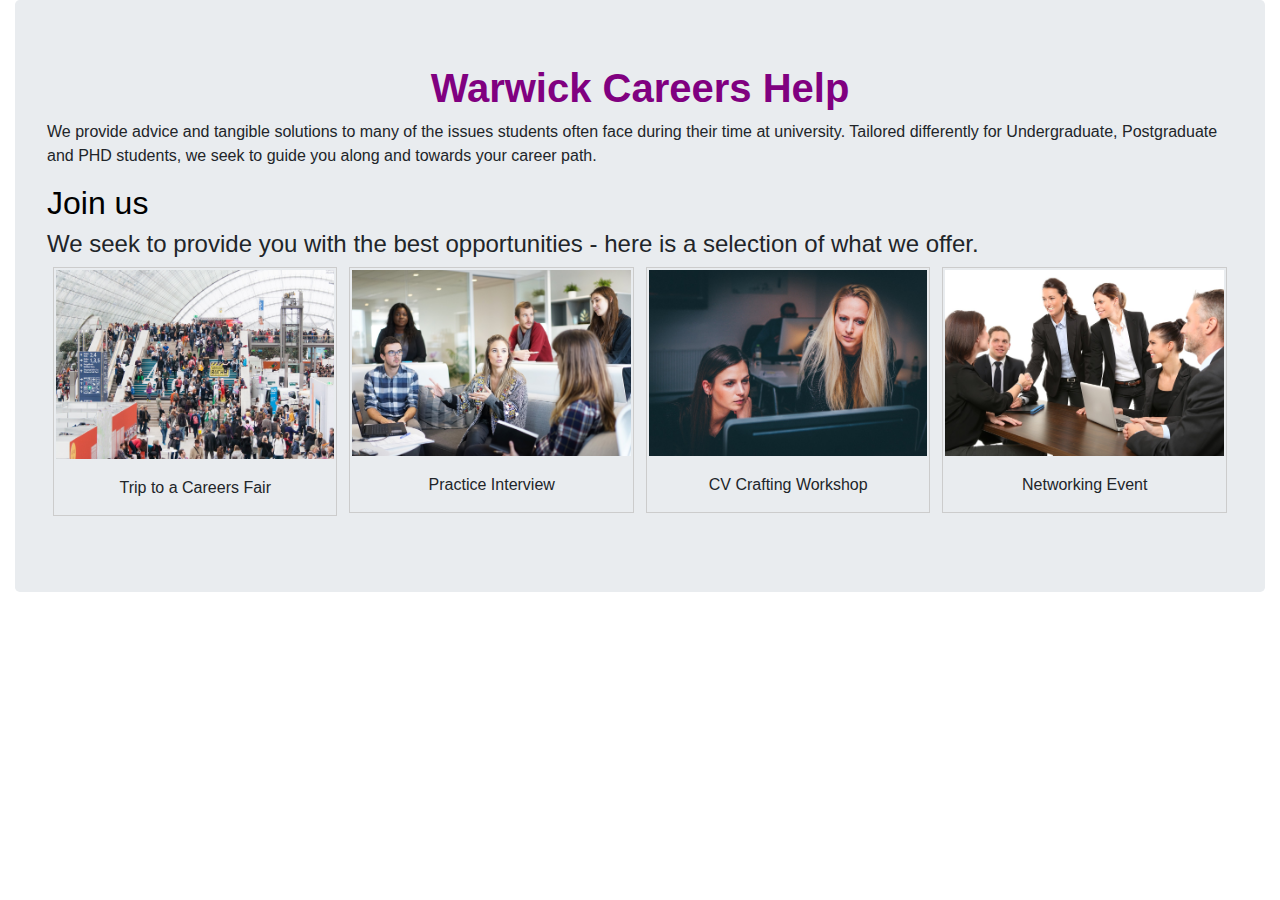
==== Aboutus.html @ f873cec7 "Moved indentation" ====
<!DOCTYPE html>
<html>
  <head>
    <title>Advice Channel</title>
      <link rel="stylesheet" href="bootstrap/css/bootstrap.css">
      <link rel="stylesheet" type="text/css" href='style.css'>
    <meta name="viewport" content="width=device-width,initial-scale=1.0">

    <style>
div.gallery {
    border: 1px solid #ccc;
}

div.gallery:hover {
    border: 1px solid #777;
}

div.gallery img {
    width: 100%;
    height: auto;
}

div.desc {
    padding: 15px;
    text-align: center;
}

* {
    box-sizing: border-box;
}

.responsive {
    padding: 0 6px;
    float: left;
    width: 24.99999%;
}

@media only screen and (max-width: 700px) {
    .responsive {
        width: 49.99999%;
        margin: 6px 0;
    }
}

@media only screen and (max-width: 500px) {
    .responsive {
        width: 100%;
    }
}

.clearfix:after {
    content: "";
    display: table;
    clear: both;
}
</style>

</head>
<body>
  <div class="container-fluid">
    <div class="jumbotron">
    <div class=center>
      <h1> Warwick Careers Help </h1>

    </div>
  <p> We provide advice and tangible solutions to many of the issues students often face during their time at university. Tailored differently for Undergraduate, Postgraduate and PHD students, we seek to guide you along and towards your career path.</p>
  <h2>Join us</h2>
  <h4>We seek to provide you with the best opportunities - here is a selection of what we offer. </h4>

  <div class="responsive">
    <div class="gallery">
      <a target="_blank" href="jobfair1.jpg">
        <img src="jobfair1.jpg" alt="Trip to a Careers Fair" width="600" height="400">
      </a>
      <div class="desc">Trip to a Careers Fair</div>
    </div>
  </div>


  <div class="responsive">
    <div class="gallery">
      <a target="_blank" href="jobfair2.jpg">
        <img src="jobfair2.jpg" alt="Practice Interview" width="600" height="400">
      </a>
      <div class="desc">Practice Interview</div>
    </div>
  </div>

  <div class="responsive">
    <div class="gallery">
      <a target="_blank" href="jobfair3.jpg">
        <img src="jobfair3.jpg" alt="CV Crafting Workshop" width="600" height="400">
      </a>
      <div class="desc">CV Crafting Workshop</div>
    </div>
  </div>

  <div class="responsive">
    <div class="gallery">
      <a target="_blank" href="jobfair4.jpg">
        <img src="jobfair4.jpg" alt="Networking Event" width="600" height="400">
      </a>
      <div class="desc">Networking Event</div>
    </div>
  </div>

  <div class="clearfix"></div>

  <div style="padding:6px;">

  </div>
</div>
</div>



</body>
</html>
---- style.css ----
.center-block {
    display: block;
    margin-left: auto;
    margin-right: auto;
    width: 30%;
    height:30%;
 }
 /* Style all font awesome icons */
.fa {
    padding: 20px;
    font-size: 30px;
    width: auto;
    height: auto;
    text-align: center;
    text-decoration: none;

}

/* Add a hover effect if you want */
.fa:hover {
    opacity: 0.7;
}

/* Set a specific color for each brand */

/* Facebook */
.fa-facebook {
    background: #3B5998;
    color: white;
}

/* Twitter */
.fa-twitter {
    background: #55ACEE;
    color: white;
}
/* Twitter */
.fa-instagram {
    background: #D21E40;
    color: white;
}

.center {
    text-align: center;
    border: 3px ;
}

h2{ font-style: normal;
  color: black;
}

h1{ font-style: normal;
    font-weight: bold;
  color: purple;
}

body, html {
  height: 100%;
}
.bg {
  /* The image used */
  background-image: url("https://mdbootstrap.com/img/Photos/Horizontal/Nature/full page/img(20).jpg");

  /* Full height */
  height: 100%;

  /* Center and scale the image nicely */
  background-position: center;
  background-repeat: repeat-y;
  background-size: cover;
}
a {
    display: block; margin: 2px;
}



body {
  font-family: Arial, Helvetica, sans-serif;
}

/* Float four columns side by side */
.column {
  float: left;
  width: 25%;
  padding: 0 5px;
}

.row {margin: 0 -5px;}

/* Clear floats after the columns */
.row:after {
  content: "";
  display: table;
  clear: both;
}

/* Style the counter cards */
.card {
  box-shadow: 0 4px 8px 0 rgba(0, 0, 0, 0.2);
  padding: 16px;
  text-align: center;
  background-color: #444;
  color: white;
}

.fa {font-size:50px;}
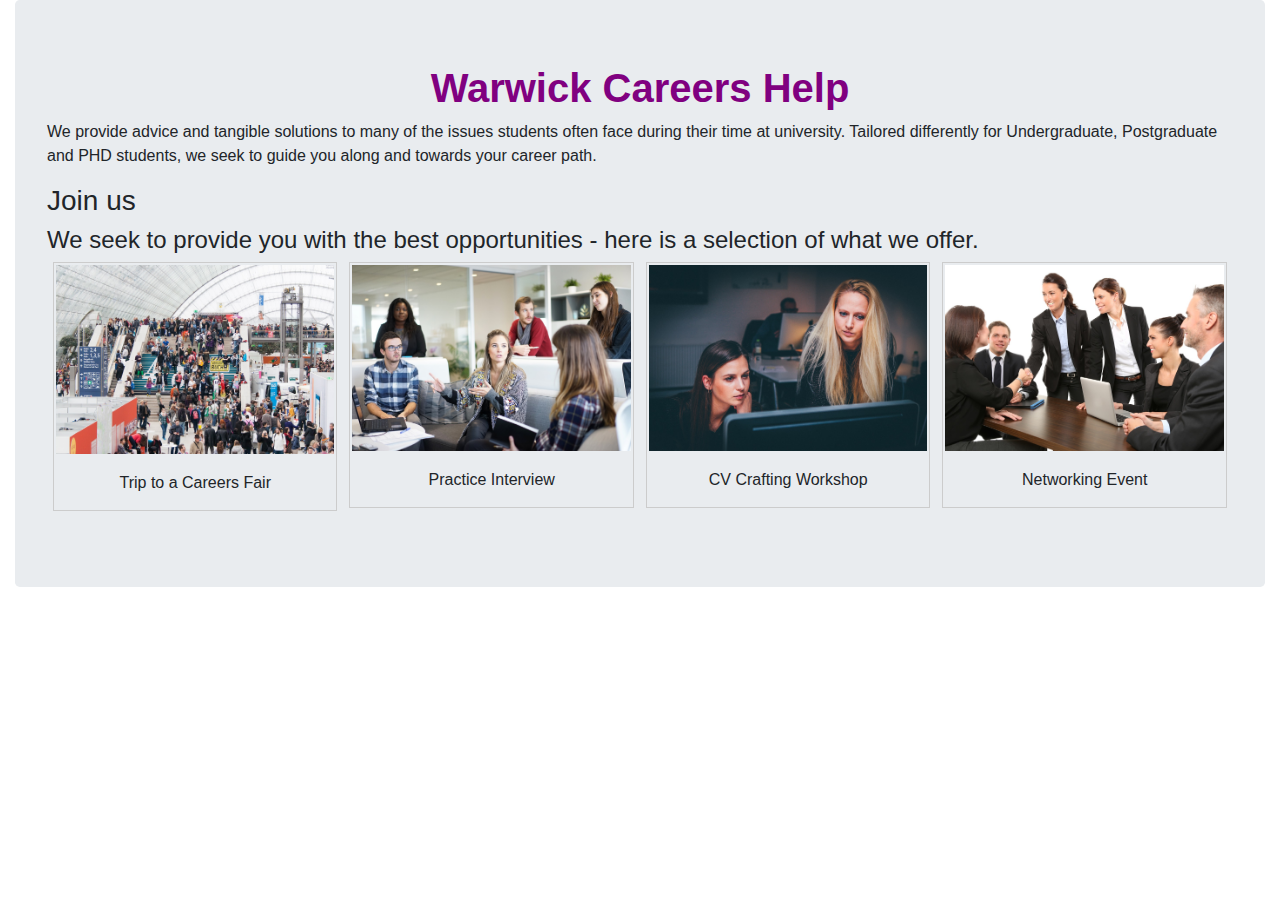
==== commit c623aacd: "Changed Font color" ====
--- a/Aboutus.html
+++ b/Aboutus.html
@@ -64,7 +64,7 @@
 
     </div>
   <p> We provide advice and tangible solutions to many of the issues students often face during their time at university. Tailored differently for Undergraduate, Postgraduate and PHD students, we seek to guide you along and towards your career path.</p>
-  <h2>Join us</h2>
+  <h3>Join us</h3>
   <h4>We seek to provide you with the best opportunities - here is a selection of what we offer. </h4>
 
   <div class="responsive">
--- a/style.css
+++ b/style.css
@@ -13,6 +13,13 @@
     height: auto;
     text-align: center;
     text-decoration: none;
+
+}
+
+#test {
+  border: 1px;
+  background: #474646;
+  color: white;
 
 }
 
@@ -46,7 +53,7 @@
 }
 
 h2{ font-style: normal;
-  color: black;
+  color: white;
 }
 
 h1{ font-style: normal;
